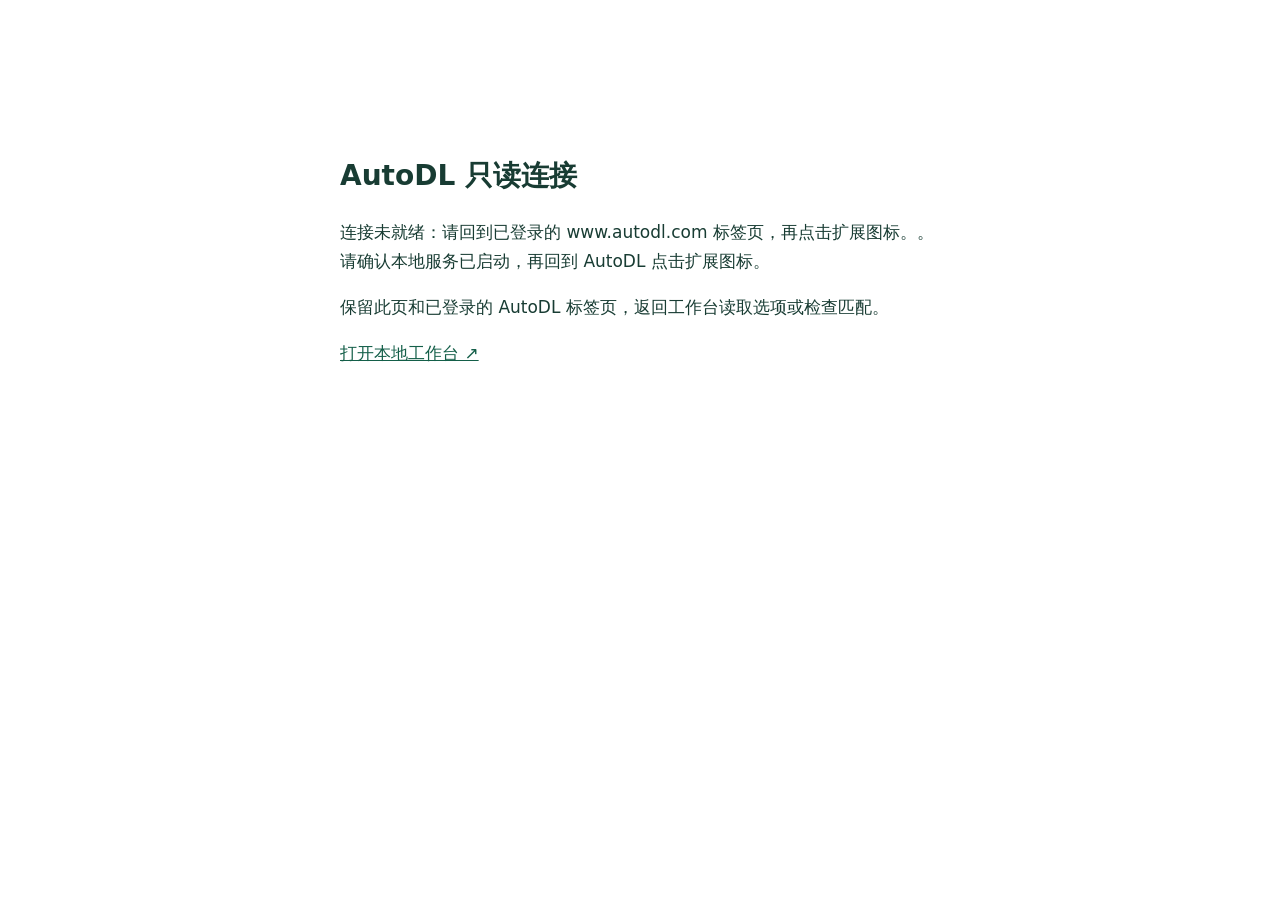
==== extension/connect.html @ 4d177319 "feat(market): 实现多型号候选抢卡工作台 支持同机多卡筛选、镜像检查、订单恢复及小智只读连接，附中英双语使用说明与 MIT 许可证。" ====
<!doctype html><html lang="zh-CN"><meta charset="utf-8"><title>AutoDL Grab · 浏览器连接</title>
<style>body{max-width:600px;margin:12vh auto;padding:25px;color:#183c33;font:17px/1.7 system-ui,sans-serif}a{color:#145f49}h1{font-size:28px}</style>
<h1>AutoDL 只读连接</h1><p id="message" role="status">正在连接…</p><p>保留此页和已登录的 AutoDL 标签页，返回工作台读取选项或检查匹配。</p><a href="http://127.0.0.1:8765/" target="_blank">打开本地工作台 ↗</a>
<script src="request.js"></script><script src="connect.js"></script></html>
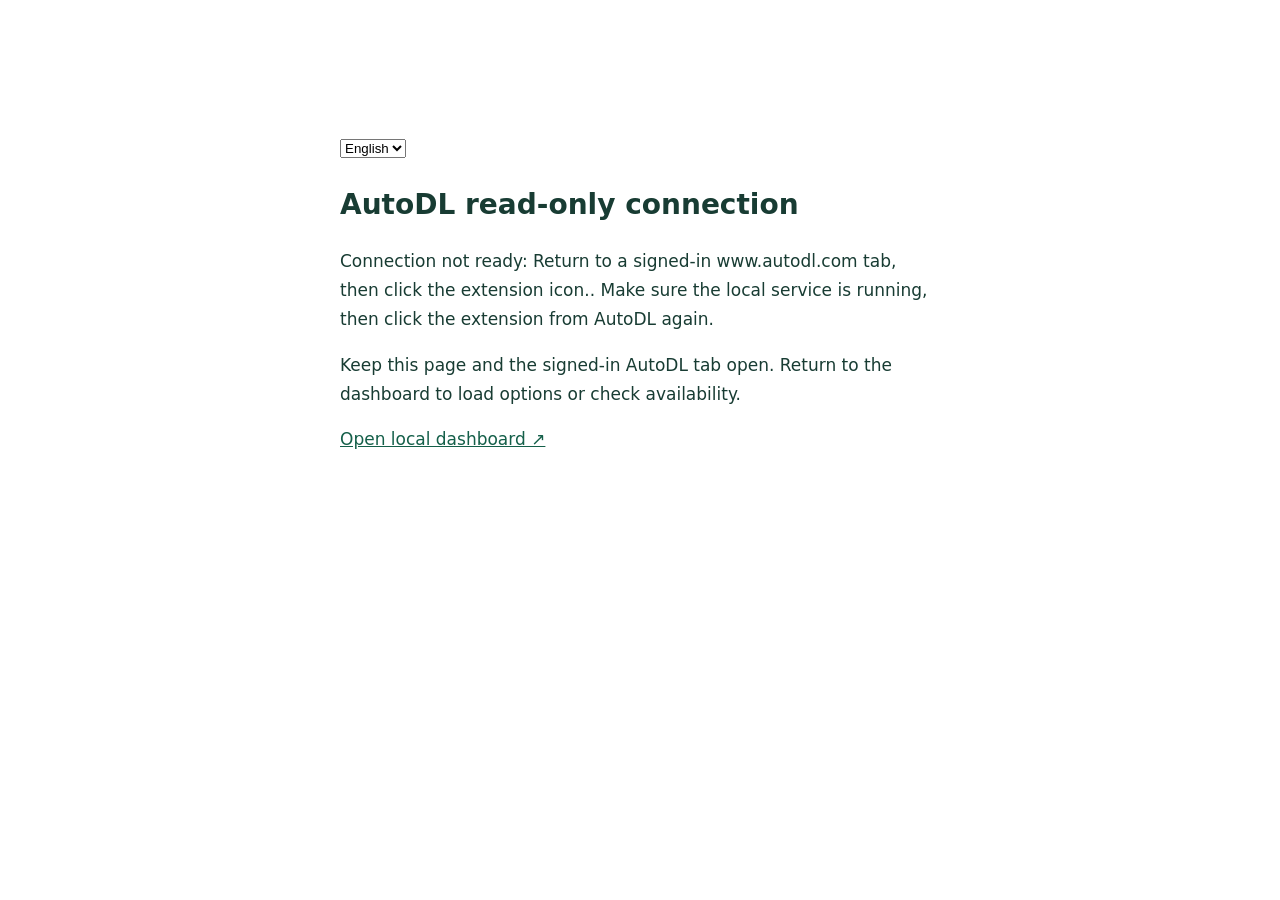
==== commit 2199fe6e: "feat(i18n): 支持中英文切换并统一浏览器连接提示" ====
--- a/extension/connect.html
+++ b/extension/connect.html
@@ -1,4 +1,4 @@
-<!doctype html><html lang="zh-CN"><meta charset="utf-8"><title>AutoDL Grab · 浏览器连接</title>
+<!doctype html><html lang="zh-CN"><meta charset="utf-8"><title data-i18n>AutoDL Grab · 浏览器连接</title>
 <style>body{max-width:600px;margin:12vh auto;padding:25px;color:#183c33;font:17px/1.7 system-ui,sans-serif}a{color:#145f49}h1{font-size:28px}</style>
-<h1>AutoDL 只读连接</h1><p id="message" role="status">正在连接…</p><p>保留此页和已登录的 AutoDL 标签页，返回工作台读取选项或检查匹配。</p><a href="http://127.0.0.1:8765/" target="_blank">打开本地工作台 ↗</a>
-<script src="request.js"></script><script src="connect.js"></script></html>
+<select id="language" aria-label="Language / 语言"><option value="zh-CN">中文</option><option value="en">English</option></select><h1><span data-i18n>AutoDL 只读连接</span></h1><p id="message" role="status"><span data-i18n>正在连接…</span></p><p><span data-i18n>保留此页和已登录的 AutoDL 标签页，返回工作台读取选项或检查匹配。</span></p><a href="http://127.0.0.1:8765/" target="_blank"><span data-i18n>打开本地工作台 ↗</span></a>
+<script src="i18n.js"></script><script src="request.js"></script><script src="connect.js"></script></html>
